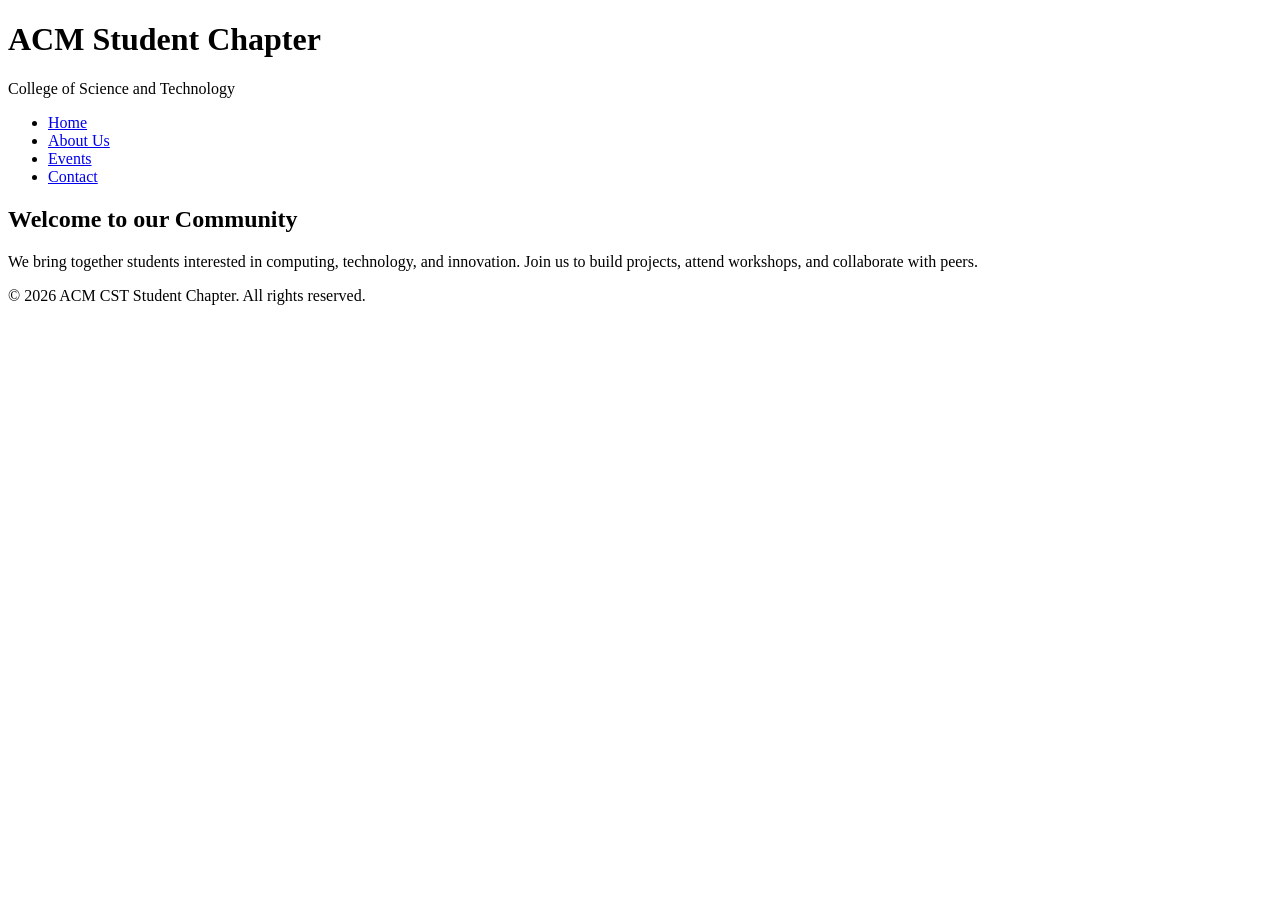
==== index.html @ ffe5d57f "Initial commit: home page, stylesheet, README" ====
<!DOCTYPE html>
<html lang="en">
<head>
    <meta charset="UTF-8">
    <meta name="viewport" content="width=device-width, initial-scale=1.0">
    <title>ACM Student Chapter - CST</title>
    <link rel="stylesheet" href="style.css">
</head>
<body>

    <!-- Header Section -->
    <header>
        <h1>ACM Student Chapter</h1>
        <p>College of Science and Technology</p>
    </header>

    <!-- Navigation Placeholder -->
    <nav>
        <ul>
            <li><a href="#home">Home</a></li>
            <li><a href="#about">About Us</a></li>
            <li><a href="#events">Events</a></li>
            <li><a href="#contact">Contact</a></li>
        </ul>
    </nav>

    <!-- Main Content -->
    <main>
        <section id="intro">
            <h2>Welcome to our Community</h2>
            <p>We bring together students interested in computing, technology, and innovation. Join us to build projects, attend workshops, and collaborate with peers.</p>
        </section>
    </main>

    <!-- Footer -->
    <footer>
        <p>&copy; 2026 ACM CST Student Chapter. All rights reserved.</p>
    </footer>

</body>
</html>
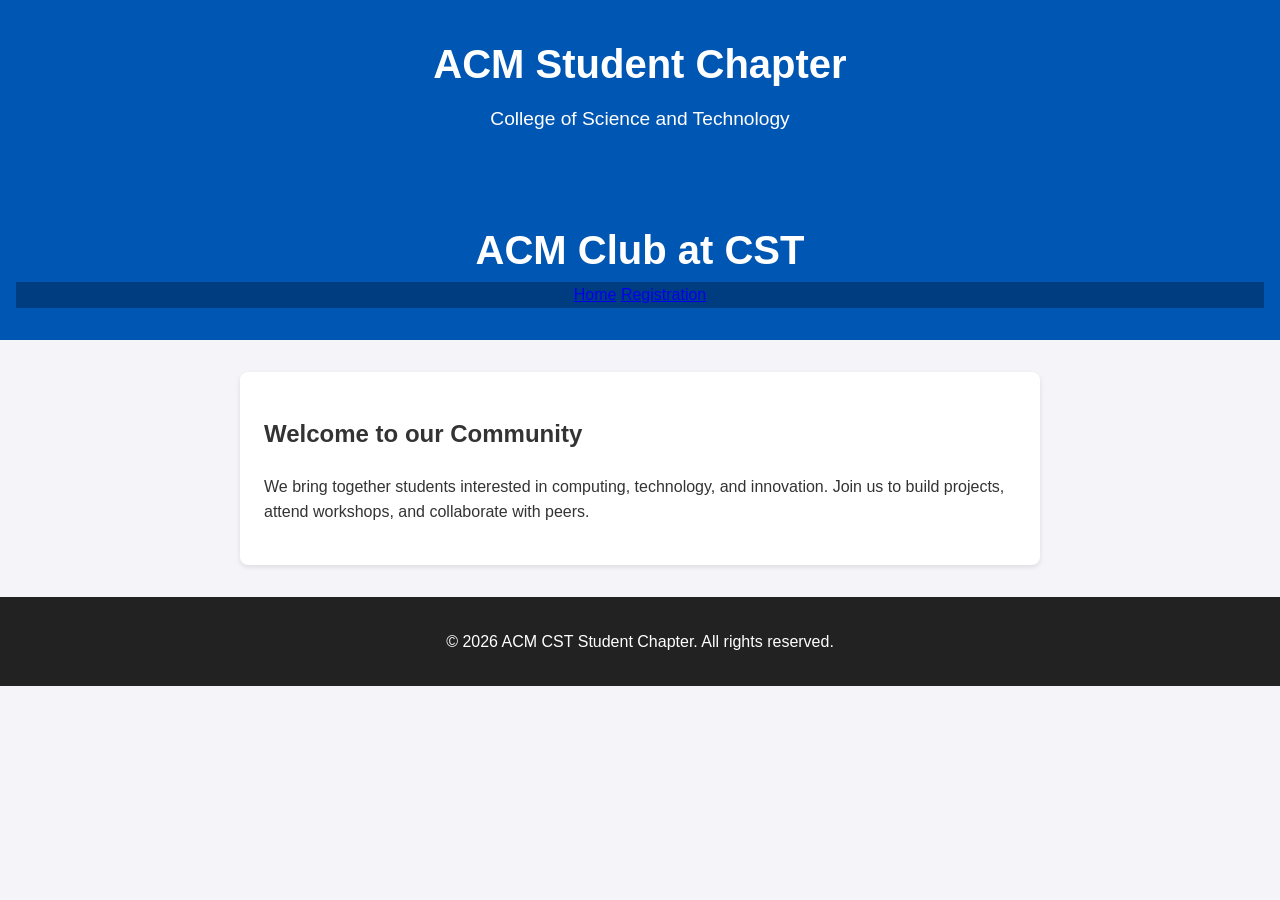
==== commit db718117: "Redesign navigation bar" ====
--- a/index.html
+++ b/index.html
@@ -15,14 +15,14 @@
     </header>
 
     <!-- Navigation Placeholder -->
+    <header>
+    <h1>ACM Club at CST</h1>
+
     <nav>
-        <ul>
-            <li><a href="#home">Home</a></li>
-            <li><a href="#about">About Us</a></li>
-            <li><a href="#events">Events</a></li>
-            <li><a href="#contact">Contact</a></li>
-        </ul>
+        <a href="index.html">Home</a>
+        <a href="registration.html">Registration</a>
     </nav>
+</header>
 
     <!-- Main Content -->
     <main>
--- a/style.css
+++ b/style.css
@@ -0,0 +1,78 @@
+/* General Styling */
+body {
+    font-family: Arial, sans-serif;
+    line-height: 1.6;
+    margin: 0;
+    padding: 0;
+    background-color: #f4f4f9;
+    color: #333;
+}
+
+/* Header */
+header {
+    background-color: #0056b3;
+    color: white;
+    text-align: center;
+    padding: 2rem 1rem;
+}
+
+header h1 {
+    margin: 0;
+    font-size: 2.5rem;
+}
+
+header p {
+    margin-top: 0.5rem;
+    font-size: 1.2rem;
+}
+
+/* Navigation Bar */
+nav {
+    background-color: #003d80;
+}
+
+nav ul {
+    list-style: none;
+    padding: 0;
+    margin: 0;
+    display: flex;
+    justify-content: center;
+}
+
+nav ul li {
+    margin: 0;
+}
+
+nav ul li a {
+    display: block;
+    color: white;
+    text-decoration: none;
+    padding: 1rem 1.5rem;
+}
+
+nav ul li a:hover {
+    background-color: #002b59;
+}
+
+/* Main Content Area */
+main {
+    max-width: 800px;
+    margin: 2rem auto;
+    padding: 0 1rem;
+}
+
+section {
+    background: white;
+    padding: 1.5rem;
+    border-radius: 8px;
+    box-shadow: 0 2px 5px rgba(0,0,0,0.1);
+}
+
+/* Footer */
+footer {
+    text-align: center;
+    padding: 1rem;
+    background-color: #222;
+    color: white;
+    margin-top: 2rem;
+}
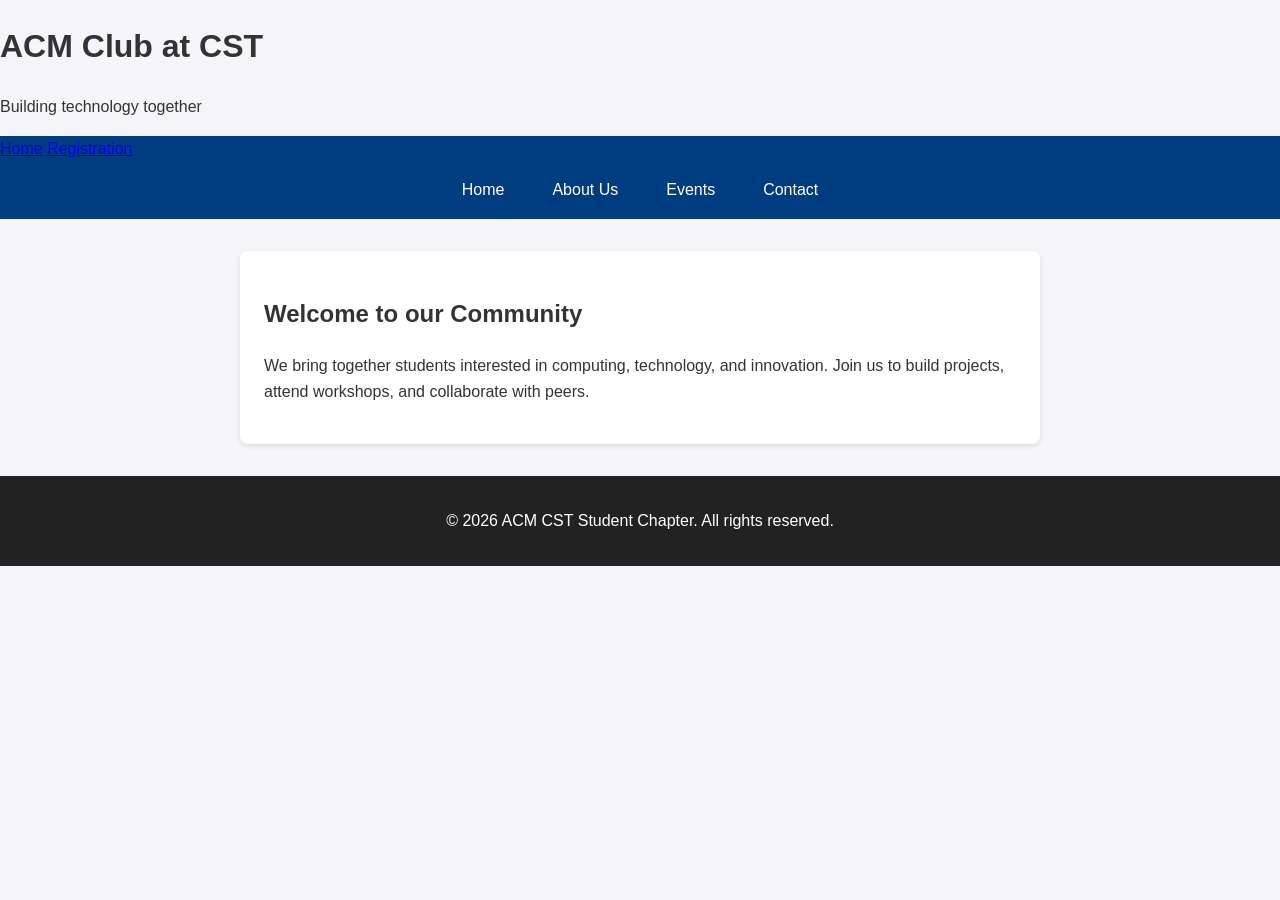
==== commit f856a0db: "Redesign navigationbar seldon" ====
--- a/index.html
+++ b/index.html
@@ -8,21 +8,25 @@
 </head>
 <body>
 
-    <!-- Header Section -->
-    <header>
-        <h1>ACM Student Chapter</h1>
-        <p>College of Science and Technology</p>
-    </header>
+	<!-- Header Section -->
+	<div class="banner">
+	<h1>ACM Club at CST</h1>
+	<p>Building technology together</p>
+	</div>
 
+	<nav>
+	<a href="index.html">Home</a>
+	<a href="registration.html">Registration</a>
+	</nav>
     <!-- Navigation Placeholder -->
-    <header>
-    <h1>ACM Club at CST</h1>
-
     <nav>
-        <a href="index.html">Home</a>
-        <a href="registration.html">Registration</a>
+        <ul>
+            <li><a href="#home">Home</a></li>
+            <li><a href="#about">About Us</a></li>
+            <li><a href="#events">Events</a></li>
+            <li><a href="#contact">Contact</a></li>
+        </ul>
     </nav>
-</header>
 
     <!-- Main Content -->
     <main>
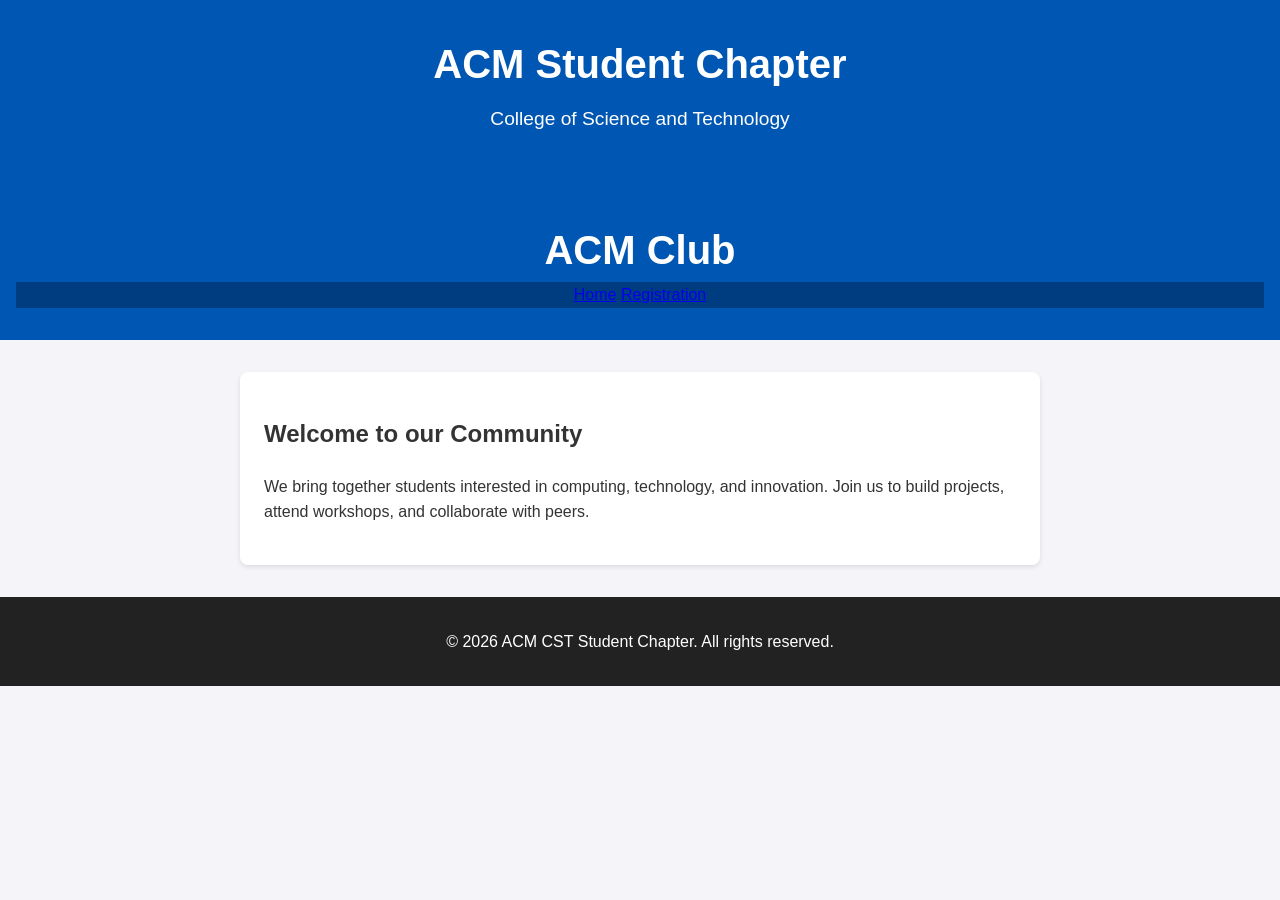
==== commit 8615a280: "Redesign navigation bar" ====
--- a/index.html
+++ b/index.html
@@ -8,25 +8,21 @@
 </head>
 <body>
 
-	<!-- Header Section -->
-	<div class="banner">
-	<h1>ACM Club at CST</h1>
-	<p>Building technology together</p>
-	</div>
+    <!-- Header Section -->
+    <header>
+        <h1>ACM Student Chapter</h1>
+        <p>College of Science and Technology</p>
+    </header>
 
-	<nav>
-	<a href="index.html">Home</a>
-	<a href="registration.html">Registration</a>
-	</nav>
     <!-- Navigation Placeholder -->
+    <header>
+    <h1>ACM Club</h1>
+
     <nav>
-        <ul>
-            <li><a href="#home">Home</a></li>
-            <li><a href="#about">About Us</a></li>
-            <li><a href="#events">Events</a></li>
-            <li><a href="#contact">Contact</a></li>
-        </ul>
+        <a href="index.html">Home</a>
+        <a href="registration.html">Registration</a>
     </nav>
+</header>
 
     <!-- Main Content -->
     <main>
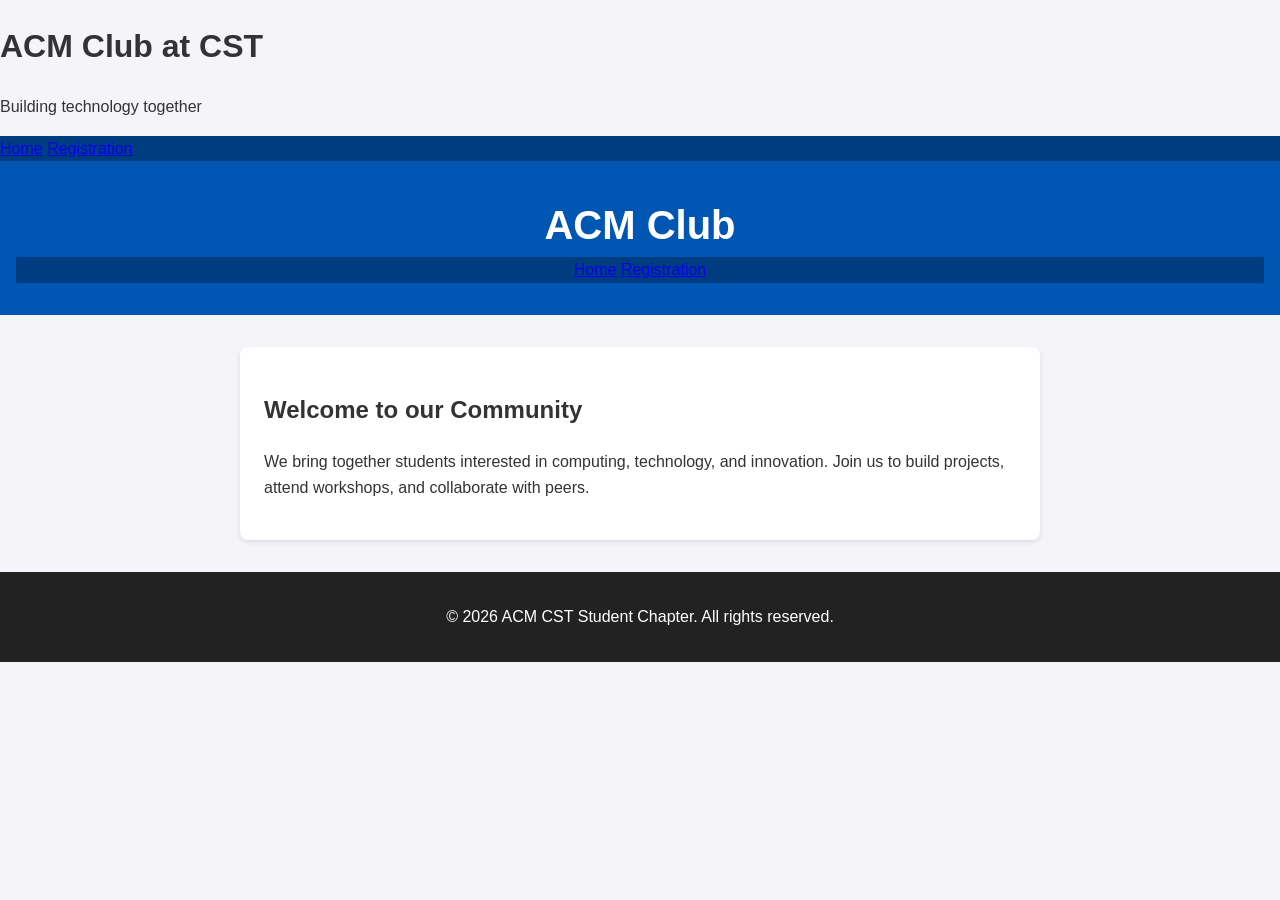
==== commit b8bdebc7: "Merge pull request #5 from TashiSeldon/feature/nav-b Redesign navigation bar" ====
--- a/index.html
+++ b/index.html
@@ -8,12 +8,16 @@
 </head>
 <body>
 
-    <!-- Header Section -->
-    <header>
-        <h1>ACM Student Chapter</h1>
-        <p>College of Science and Technology</p>
-    </header>
+	<!-- Header Section -->
+	<div class="banner">
+	<h1>ACM Club at CST</h1>
+	<p>Building technology together</p>
+	</div>
 
+	<nav>
+	<a href="index.html">Home</a>
+	<a href="registration.html">Registration</a>
+	</nav>
     <!-- Navigation Placeholder -->
     <header>
     <h1>ACM Club</h1>
